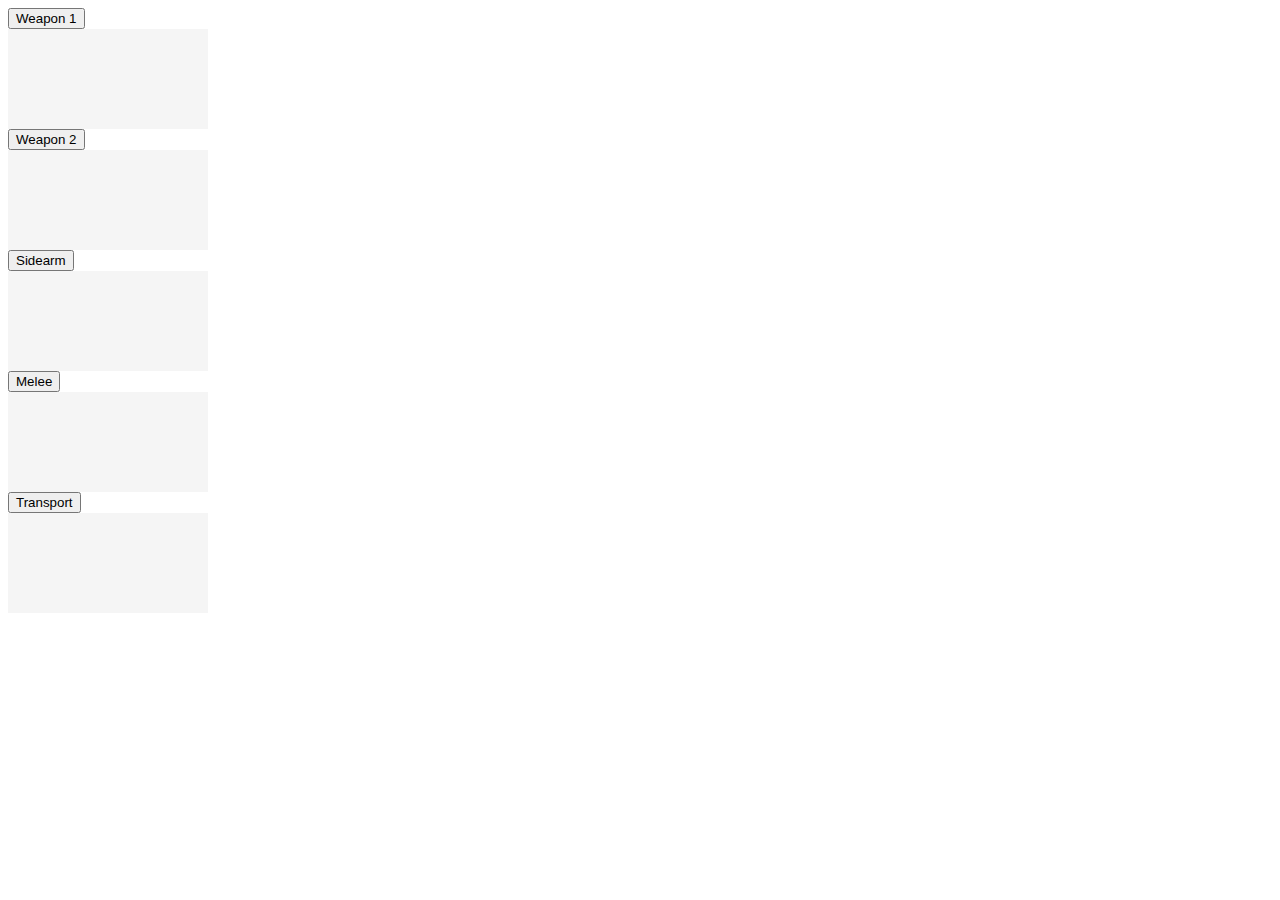
==== index.html @ 100618d6 "Add files via upload" ====
<!DOCTYPE html>
<html>
    <head>
        <meta charset="utf-8">
        <title>PUBG STratgen   </title>
        <link href="main.css" type="text/css" rel="stylesheet"> 
        
    </head>
    <body>
        <script type="text/javascript" src="main.js">
        </script>
      <main>
          <button id="wep1but" onclick ="clickfun('Weapon', 'wep1box')">Weapon 1</button>
            <div class="textbox" id="wep1box"></div>
         <button id="wep2but" onclick ="clickfun('Weapon', 'wep2box')">Weapon 2</button>
            <div class="textbox" id="wep2box"></div>
        <button id="sidebut" onclick ="clickfun('Sidearm', 'sidebox')">Sidearm</button>
            <div class="textbox" id="sidebox"></div>
        <button id="melbut" onclick ="clickfun('Melee', 'melbox')">Melee</button>
            <div class="textbox" id="melbox"></div>
        <button id="transbut" onclick ="clickfun('Transport', 'transbox')">Transport</button>
            <div class="textbox" id="transbox"></div>
       </main>
        </body>
</html>
---- main.css ----
.button {
    
}
.textbox {
    color: black;
    background-color: whitesmoke;
    color: black;
    top 200px;
    left: 100px;
    width: 200px;
    height: 100px;
}
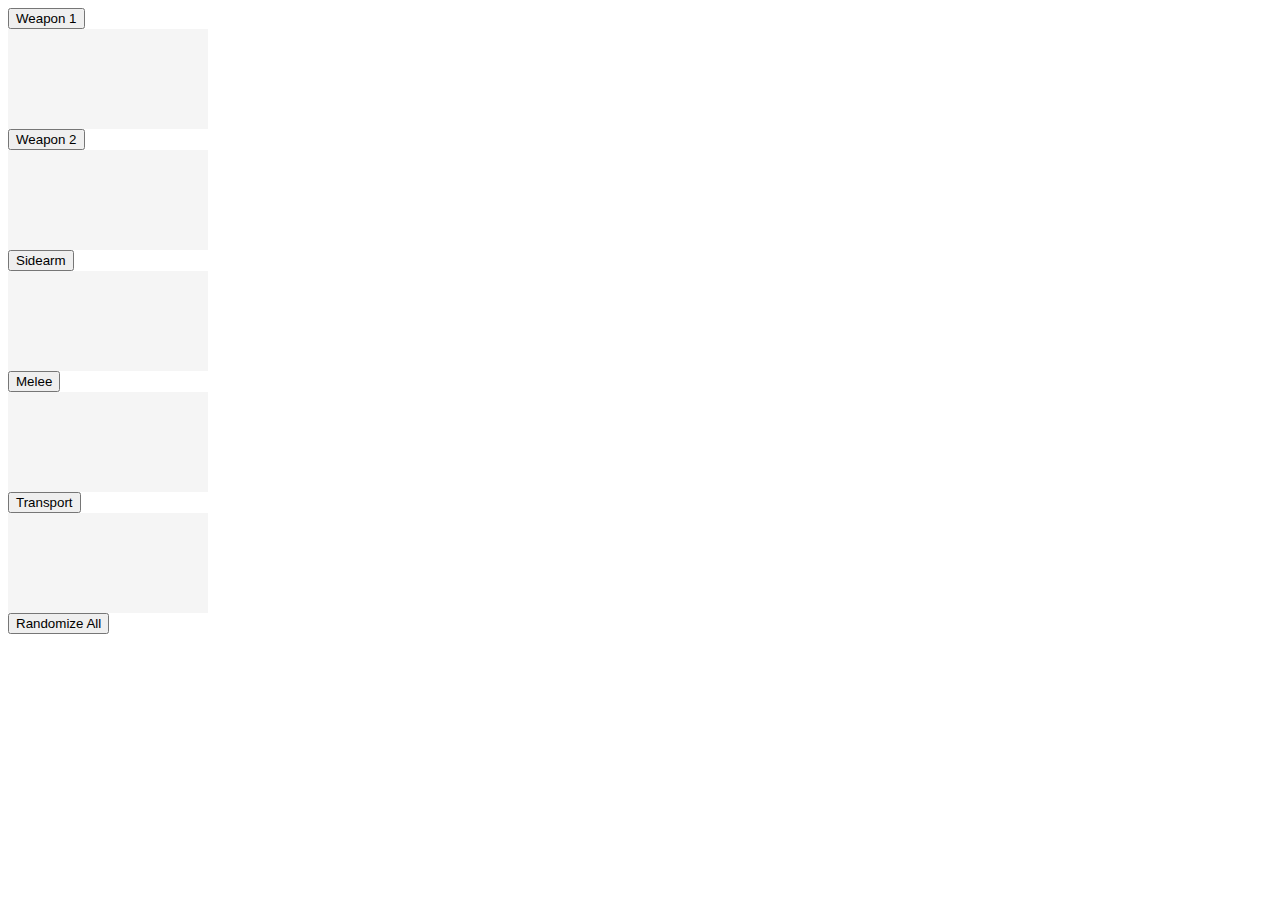
==== commit 17cd5bc6: "Add files via upload" ====
--- a/index.html
+++ b/index.html
@@ -10,9 +10,10 @@
         <script type="text/javascript" src="main.js">
         </script>
       <main>
-          <button id="wep1but" onclick ="clickfun('Weapon', 'wep1box')">Weapon 1</button>
+        
+        <button id="wep1but" onclick ="clickfun('Weapon', 'wep1box')">Weapon 1</button>
             <div class="textbox" id="wep1box"></div>
-         <button id="wep2but" onclick ="clickfun('Weapon', 'wep2box')">Weapon 2</button>
+        <button id="wep2but" onclick ="clickfun('Weapon', 'wep2box')">Weapon 2</button>
             <div class="textbox" id="wep2box"></div>
         <button id="sidebut" onclick ="clickfun('Sidearm', 'sidebox')">Sidearm</button>
             <div class="textbox" id="sidebox"></div>
@@ -20,6 +21,7 @@
             <div class="textbox" id="melbox"></div>
         <button id="transbut" onclick ="clickfun('Transport', 'transbox')">Transport</button>
             <div class="textbox" id="transbox"></div>
+          <button id="randall" onclick="clickall()">Randomize All</button>
        </main>
         </body>
 </html>--- a/main.css
+++ b/main.css
@@ -10,4 +10,3 @@
     left: 100px;
     width: 200px;
     height: 100px;
-}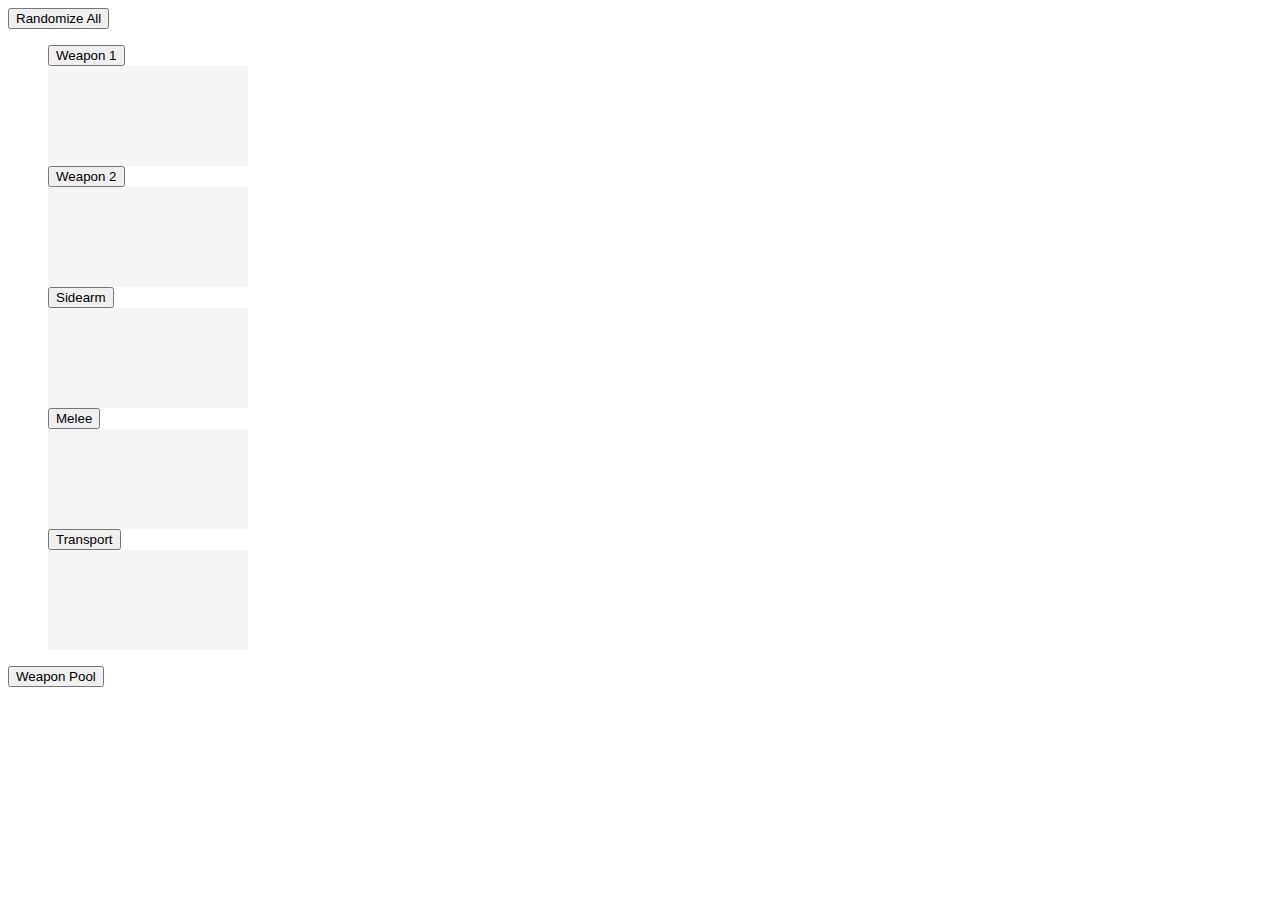
==== commit 326da67d: "Add files via upload" ====
--- a/index.html
+++ b/index.html
@@ -10,18 +10,30 @@
         <script type="text/javascript" src="main.js">
         </script>
       <main>
-        
-        <button id="wep1but" onclick ="clickfun('Weapon', 'wep1box')">Weapon 1</button>
-            <div class="textbox" id="wep1box"></div>
-        <button id="wep2but" onclick ="clickfun('Weapon', 'wep2box')">Weapon 2</button>
-            <div class="textbox" id="wep2box"></div>
-        <button id="sidebut" onclick ="clickfun('Sidearm', 'sidebox')">Sidearm</button>
-            <div class="textbox" id="sidebox"></div>
-        <button id="melbut" onclick ="clickfun('Melee', 'melbox')">Melee</button>
-            <div class="textbox" id="melbox"></div>
-        <button id="transbut" onclick ="clickfun('Transport', 'transbox')">Transport</button>
-            <div class="textbox" id="transbox"></div>
-          <button id="randall" onclick="clickall()">Randomize All</button>
+        <button id="randall" onclick="clickall()">Randomize All</button>
+        <ul>
+           <button id="wep1but" onclick ="clickfun('Weapon', 'wep1box')">Weapon 1</button>
+               <div class="textbox" id="wep1box"></div>
+           <button id="wep2but" onclick ="clickfun('Weapon', 'wep2box')">Weapon 2</button>
+               <div class="textbox" id="wep2box"></div>
+           <button id="sidebut" onclick ="clickfun('Sidearm', 'sidebox')">Sidearm</button>
+               <div class="textbox" id="sidebox"></div>
+           <button id="melbut" onclick ="clickfun('Melee', 'melbox')">Melee</button>
+               <div class="textbox" id="melbox"></div>
+           <button id="transbut" onclick ="clickfun('Transport', 'transbox')">Transport</button>
+               <div class="textbox" id="transbox"></div>
+        </ul>
+       <u>
+        <button id="wepool" onclick="wepool()">Weapon Pool</button>
+           <div id="poolbox1"></div>
+           <div id="poolbox2"></div>
+           <div id="poolbox3"></div>
+           <div id="poolbox4"></div>
+           <div id="poolbox5"></div>
+           <div id="poolbox6"></div>
+           <div id="poolbox7"></div>
+           <div id="poolbox8"></div>           
+       </u>
        </main>
         </body>
 </html>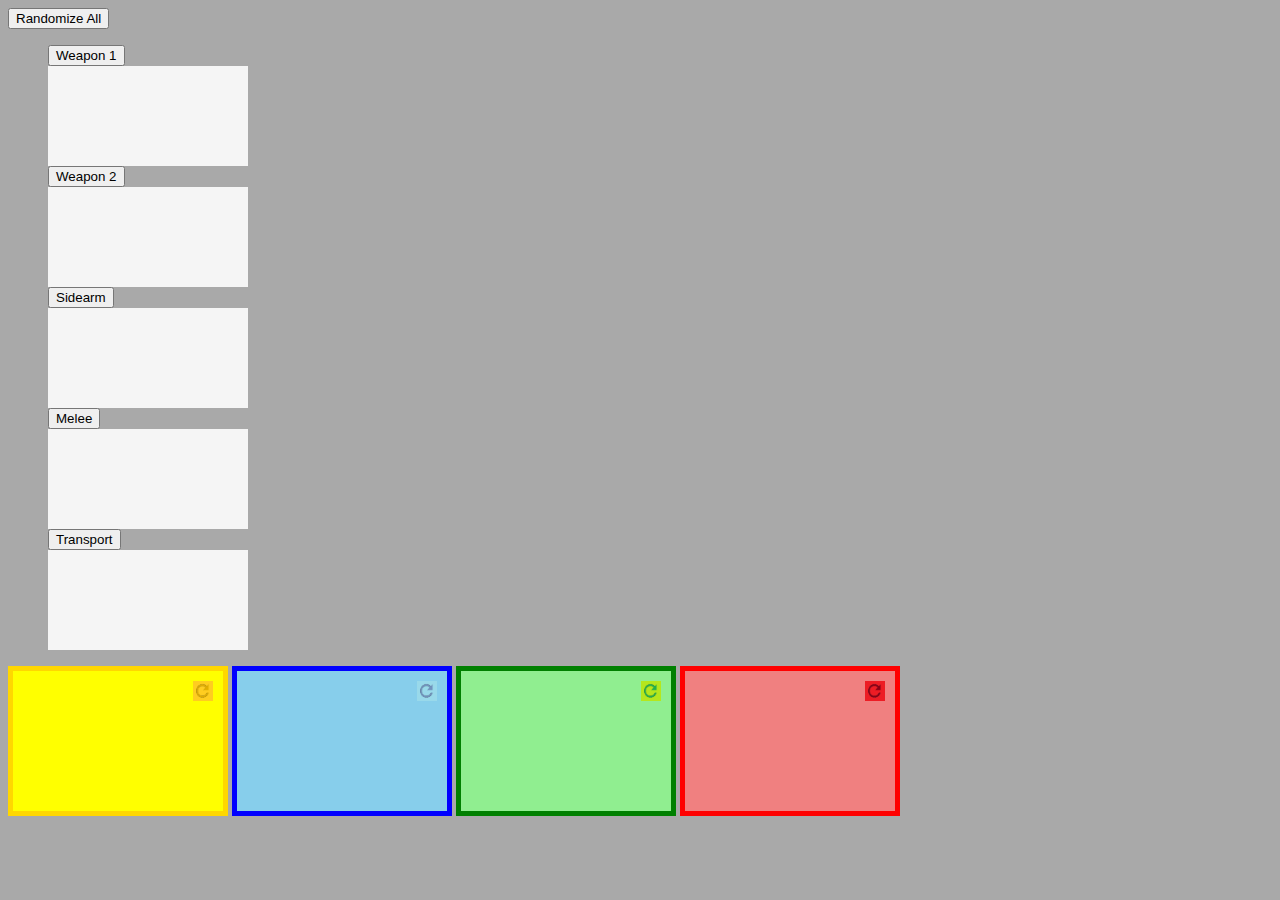
==== commit abffafc1: "Add files via upload" ====
--- a/index.html
+++ b/index.html
@@ -7,8 +7,6 @@
         
     </head>
     <body>
-        <script type="text/javascript" src="main.js">
-        </script>
       <main>
         <button id="randall" onclick="clickall()">Randomize All</button>
         <ul>
@@ -23,17 +21,47 @@
            <button id="transbut" onclick ="clickfun('Transport', 'transbox')">Transport</button>
                <div class="textbox" id="transbox"></div>
         </ul>
-       <u>
-        <button id="wepool" onclick="wepool()">Weapon Pool</button>
-           <div id="poolbox1"></div>
-           <div id="poolbox2"></div>
-           <div id="poolbox3"></div>
-           <div id="poolbox4"></div>
-           <div id="poolbox5"></div>
-           <div id="poolbox6"></div>
-           <div id="poolbox7"></div>
-           <div id="poolbox8"></div>           
-       </u>
+        <!--<select id="players">
+            <option value="1">1</option>
+            <option value="2">2</option>
+            <option value="3">3</option>
+            <option value="4">4</option>
+        </select>-->
+        
+          <div class="yellowbox">
+            <div class="refresh" id="yellowkit" name="1" onclick="playerroll('yellow')"><image src="yellow%20refresh.png" style="width:20px;height:20px;"></image></div>
+           <div class="colortext" id="yellowwep1"></div>
+           <div class="colortext" id="yellowwep2"></div>
+           <div class="colortext" id="yellowside"></div>
+           <div class="colortext" id="yellowmel"></div>
+           <div class="colortext" id="yellowtrans"></div>
+          </div>
+          <div class="bluebox">
+              <div class="refresh" id="bluekit"  name="2" onclick="playerroll('blue')"><image src="blue%20refresh.png" style="width:20px;height:20px;"></image></div>
+           <div class="colortext" id="bluewep1"></div>
+           <div class="colortext" id="bluewep2"></div>
+           <div class="colortext" id="blueside"></div>
+           <div class="colortext" id="bluemel"></div>
+           <div class="colortext" id="bluetrans"></div>
+          </div>
+           <div class="greenbox">
+            <div class="refresh" id="greenkit" name="3" onclick="playerroll('green')"><image src="green%20refresh.png" style="width:20px;height:20px;"></image></div>
+           <div class="colortext" id="greenwep1"></div>
+           <div class="colortext" id="greenwep2"></div>
+           <div class="colortext" id="greenside"></div>
+           <div class="colortext" id="greenmel"></div>
+           <div class="colortext" id="greentrans"></div>
+          </div>
+          <div class="redbox">
+              <div class="refresh" src="yellow refresh.png" id="redkit" name="4" onclick="playerroll('red')"><image src="red%20refresh.png" style="width:20px;height:20px;"></image></div>
+           <div class="colortext" id="redwep1"></div>
+           <div class="colortext" id="redwep2"></div>
+           <div class="colortext" id="redside"></div>
+           <div class="colortext" id="redmel"></div>
+           <div class="colortext" id="redtrans"></div>
+          </div>
        </main>
+         <script type="text/javascript" src="main.js">
+        </script>
         </body>
 </html>--- a/main.css
+++ b/main.css
@@ -1,4 +1,6 @@
-
+body{
+    background: darkgray;
+}
 .button {
     
 }
@@ -10,3 +12,67 @@
     left: 100px;
     width: 200px;
     height: 100px;
+}
+.yellowbox {
+    color: black;
+    padding: 5px;
+    background-color: yellow;
+    border-width: 5px;
+    border-style: solid;
+    border-color: gold;
+    display: inline-block;
+    position: relative;
+    width: 200px;
+    height: 130px;
+    
+}
+.bluebox {
+    color: black;
+    padding: 5px;
+    background-color: skyblue;
+    border-width: 5px;
+    border-style: solid;
+    border-color: blue;
+    display: inline-block;
+    position: relative;
+    width: 200px;
+    height: 130px;
+    
+}
+
+.greenbox {
+    color: black;
+    padding: 5px;
+    background-color: lightgreen;
+    border-width: 5px;
+    border-style: solid;
+    border-color: green;
+    display: inline-block;
+    position: relative;
+    width: 200px;
+    height: 130px;
+    
+}
+.redbox {
+    color: black;
+    padding: 5px;
+    background-color: lightcoral;
+    border-width: 5px;
+    border-style: solid;
+    border-color: red;
+    display: inline-block;
+    position: relative;
+  width: 200px;
+    height: 130px;
+    
+}
+.refresh {
+    display: inline;
+    position: relative;
+    top: 5px;
+    left: 175px;
+    width: 20px;
+    height: 20px;
+}
+.colortext{
+    width: 175px;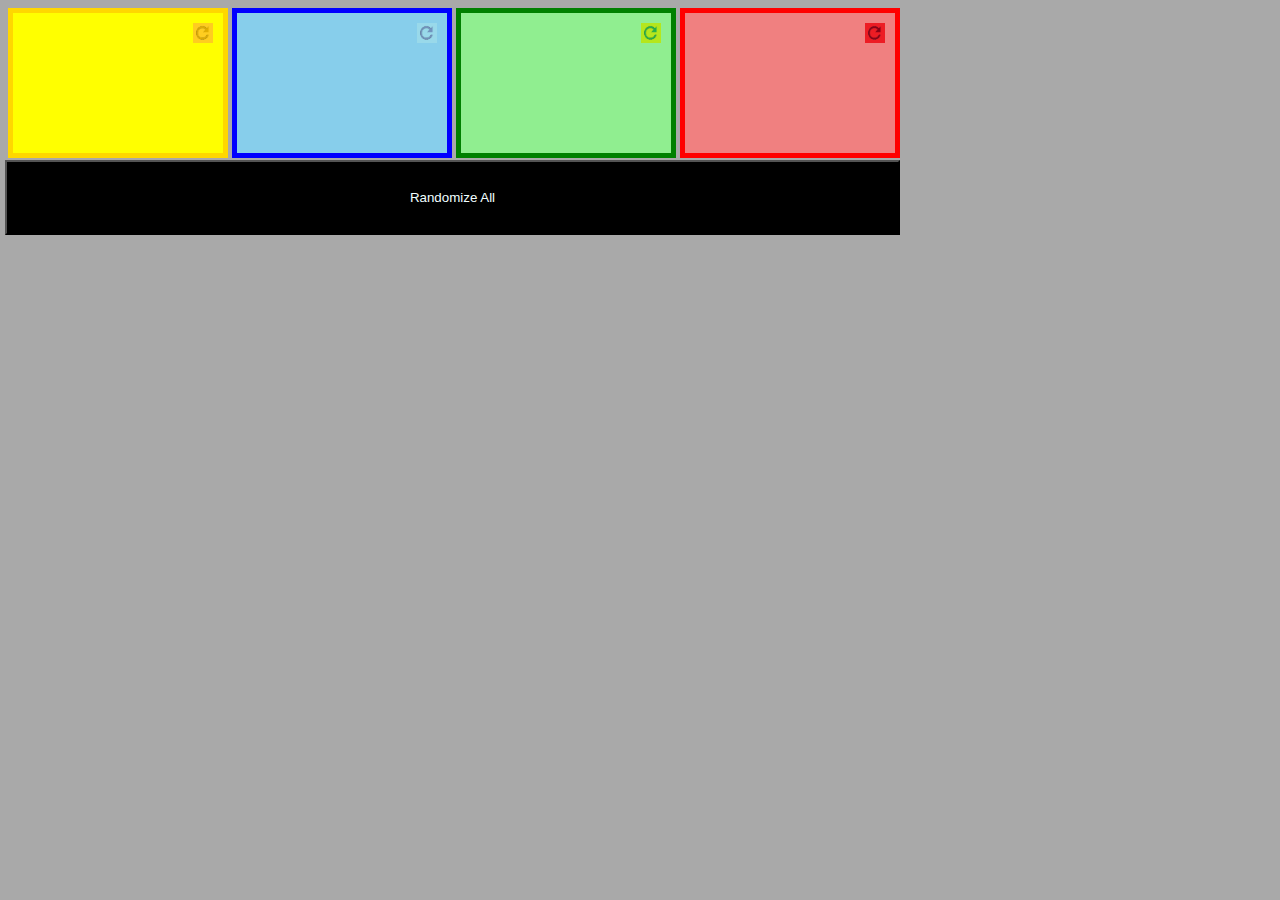
==== commit 93caf9f4: "Add files via upload" ====
--- a/index.html
+++ b/index.html
@@ -8,9 +8,9 @@
     </head>
     <body>
       <main>
-        <button id="randall" onclick="clickall()">Randomize All</button>
-        <ul>
-           <button id="wep1but" onclick ="clickfun('Weapon', 'wep1box')">Weapon 1</button>
+    
+    <!--    <ul>
+          <button id="wep1but" onclick ="clickfun('Weapon', 'wep1box')">Weapon 1</button>
                <div class="textbox" id="wep1box"></div>
            <button id="wep2but" onclick ="clickfun('Weapon', 'wep2box')">Weapon 2</button>
                <div class="textbox" id="wep2box"></div>
@@ -19,9 +19,9 @@
            <button id="melbut" onclick ="clickfun('Melee', 'melbox')">Melee</button>
                <div class="textbox" id="melbox"></div>
            <button id="transbut" onclick ="clickfun('Transport', 'transbox')">Transport</button>
-               <div class="textbox" id="transbox"></div>
-        </ul>
-        <!--<select id="players">
+               <div class="textbox" id="transbox"></div> 
+        </ul> -->
+        <!--<select id="players"> 
             <option value="1">1</option>
             <option value="2">2</option>
             <option value="3">3</option>
@@ -60,6 +60,7 @@
            <div class="colortext" id="redmel"></div>
            <div class="colortext" id="redtrans"></div>
           </div>
+          <button class="randall">Randomize All</button>
        </main>
          <script type="text/javascript" src="main.js">
         </script>
--- a/main.css
+++ b/main.css
@@ -75,4 +75,15 @@
     height: 20px;
 }
 .colortext{
-    width: 175px;+    width: 175px;
+}
+.randall{
+    color: azure;
+    background-color: black;
+    width: 895px;
+    height: 75px;
+    position: absolute;
+    top: 160px;
+    left: 5px
+    
+}